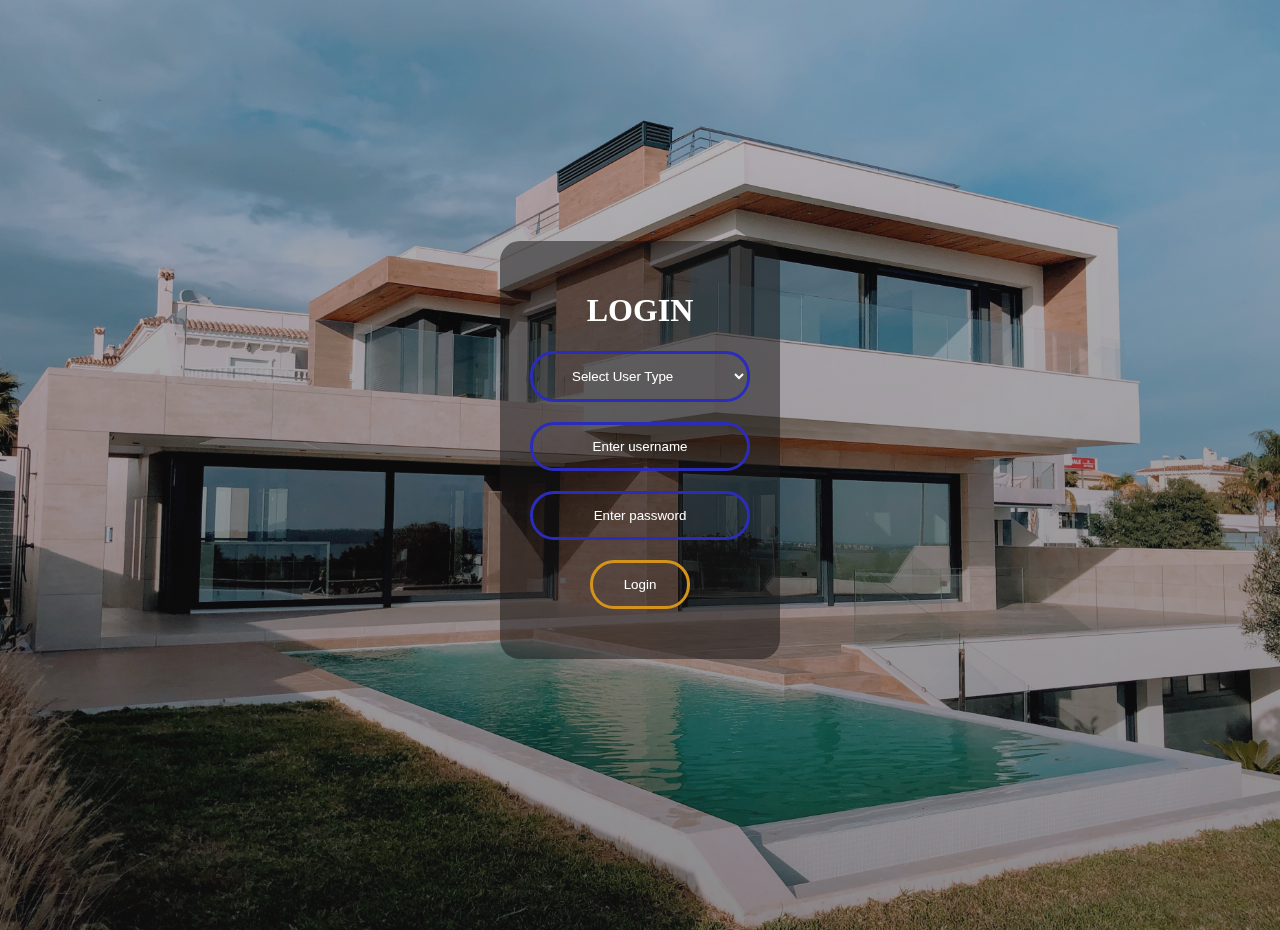
==== index.html @ ac1b66ad "first commit" ====
<!DOCTYPE html>
<html lang="en">
<head>
    <meta charset="UTF-8">
    <meta http-equiv="X-UA-Compatible" content="IE=edge">
    <meta name="viewport" content="width=device-width, initial-scale=1.0">
    <title>Loading</title>
    <!-- CSS custom style -->
    <link rel="stylesheet" href="./styles/index.css">
</head>
<body>
    <!-- <div class="loading-text">0%</div> -->
    <section class="bg">
       <form class="box">

        <h1>Login</h1>
        <select id="usertype"  class="form-control" required>
            <option value="select-type" disabled selected>Select User Type</option>
            <option value="user">User</option>
            <option value="admin">Admin</option>
        </select>
        <input type="text" name="" placeholder="Enter username" id="username" class="form-control" required>
        <input type="password" name="" placeholder="Enter password" id="password" class="form-control" required>
        <input type="button" name="" value="Login" onclick="validate()">
        <a href="./user.html" ></a>
       </form> 
    </section>

    <script src="./scripts/index.js"></script> 
</body>
</html>
---- styles/index.css ----
/* @import url('https://fonts.googleapis.com/css?family=Ubuntu'); */


* {
    box-sizing: border-box;
}

body {
    display: flex;
    flex-direction: column;
    align-items: center;
    justify-content: center;
    height: 100vh;
    overflow: hidden;
    margin: 0;
}

.bg {
    background: linear-gradient(rgba(26, 25, 26, 0.3), rgba(26, 25, 25, 0.5)), url('../images/blurry_loading_img.jpg') no-repeat center center/cover;
    position: absolute;
    top: -30px;
    left: -30px;
    width: calc(100vw + 60px);
    height: calc(100vh + 60px);
    z-index: auto;
    filter: blur(0px);
}

.loading-text {
    font-size: 50px;
    color: rgb(241, 17, 17);
}

/* Login Style */

.box {
    width: 280px;
    padding: 30px;
    top: 50%;
    left: 50%;
    transform: translate(-50%, -50%);
    background-color: rgba(23, 22, 22, 0.511);
    position: absolute;
    text-align: center;
    z-index: 1;
    border-radius: 20px;
}

.box h1 {
    color: white;
    text-transform: uppercase;
    font-weight: 700;
}

.box input[type="text"], .box input[type="password"], #usertype {
    background: none;
    display: block;
    margin: 20px auto;
    text-align: center;
    border: 3px solid rgb(44, 44, 187);
    padding: 14px 35px;
    width: 220px;
    outline: none;
    color: white;
    border-radius: 24px;
    transition: 0.25px;
}

#usertype *:nth-child(1)
{
 color: rgb(0, 0, 0);
 background-color: rgb(255, 255, 255);
 text-align: start;
}
#usertype *:nth-child(2)
{
 color: rgb(0, 0, 0);
 background-color: rgb(230, 147, 51);
 text-align: start;
}
#usertype *:nth-child(3)
{
 color: rgb(0, 0, 0);
 background-color: rgb(49, 215, 96);
 text-align: start;
}

.box input[type="text"]:focus, .box input[type="password"]:focus{
    width: 230px;
    background-color: rgb(212, 148, 28);
}

::-webkit-input-placeholder { /* Chrome/Opera/Safari */
    color: rgb(255, 255, 255);
  }

.box input[type="button"]{
    background: transparent;
    display: block;
    margin: 20px auto;
    text-align: center;
    border: 3px solid rgb(212, 148, 28);
    padding: 14px 10px;
    width: 100px;
    outline: none;
    color: white;
    border-radius: 24px;
    cursor: pointer;
}

.box input[type=" button"]:hover {
    background-color: rgb(212, 148, 28);
}
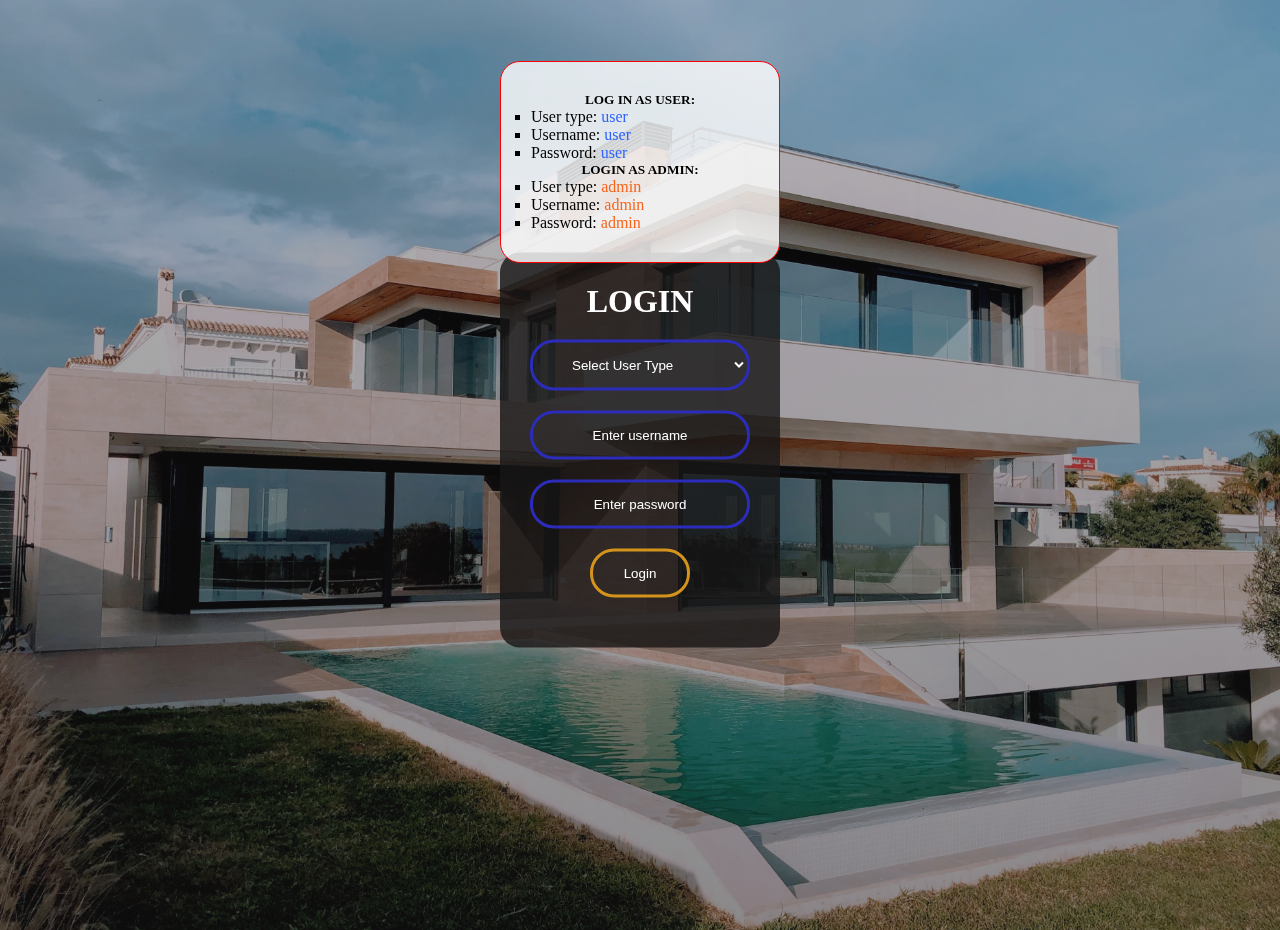
==== commit ab8575f8: "login details box added" ====
--- a/index.html
+++ b/index.html
@@ -23,7 +23,27 @@
         <input type="password" name="" placeholder="Enter password" id="password" class="form-control" required>
         <input type="button" name="" value="Login" onclick="validate()">
         <a href="./user.html" ></a>
-       </form> 
+       </form>
+       <div id="container">
+            <div class="login-details">
+                <div class="user-login">
+                    <h5>Log in as user:</h5>
+                    <ul>
+                        <li>User type: <span class="user-word">user</span></li>
+                        <li>Username: <span class="user-word">user</span></li>
+                        <li>Password: <span class="user-word">user</span></li>
+                    </ul>
+                </div>
+                <div class="admin-login">
+                    <h5>Login as admin:</h5>
+                    <ul>
+                        <li>User type: <span class="admin-word">admin</span></li>
+                        <li>Username: <span class="admin-word">admin</span></li>
+                        <li>Password: <span class="admin-word">admin</span></li>
+                    </ul>
+                </div>
+            </div>
+       </div> 
     </section>
 
     <script src="./scripts/index.js"></script> 
--- a/styles/index.css
+++ b/styles/index.css
@@ -3,6 +3,8 @@
 
 * {
     box-sizing: border-box;
+    padding: 0;
+    margin: 0;
 }
 
 body {
@@ -39,7 +41,7 @@
     top: 50%;
     left: 50%;
     transform: translate(-50%, -50%);
-    background-color: rgba(23, 22, 22, 0.511);
+    background-color: rgba(23, 22, 22, 0.808);
     position: absolute;
     text-align: center;
     z-index: 1;
@@ -90,6 +92,15 @@
     background-color: rgb(212, 148, 28);
 }
 
+.box input[type="text"]:focus, .box input[type="password"]:hover {
+    box-shadow: 3px 3px 3px 3px rgb(175,169,177);
+    cursor: text;
+}
+
+#usertype:hover {
+    box-shadow: 3px 3px 3px 3px rgb(175,169,177);
+}
+
 ::-webkit-input-placeholder { /* Chrome/Opera/Safari */
     color: rgb(255, 255, 255);
   }
@@ -112,3 +123,38 @@
     background-color: rgb(212, 148, 28);
 }
 
+.login-details {
+    width: 280px;
+    padding: 30px;
+    top: 20%;
+    left: 50%;
+    transform: translate(-50%, -50%);
+    background-color: rgba(255, 255, 255, 0.808);
+    color: black;
+    position: absolute;
+    border: 1px solid red;
+    z-index: 1;
+    border-radius: 20px;
+}
+
+.login-details:hover {
+    box-shadow: 3px 3px 3px 3px rgb(175,169,177);
+}
+
+.login-details h5 {
+    text-transform: uppercase;
+    text-align: center;
+}
+
+li {
+    list-style: square;
+}
+
+.user-word {
+    color: rgb(47, 99, 255);
+}
+
+.admin-word {
+    color: rgb(247, 100, 26);
+}
+
